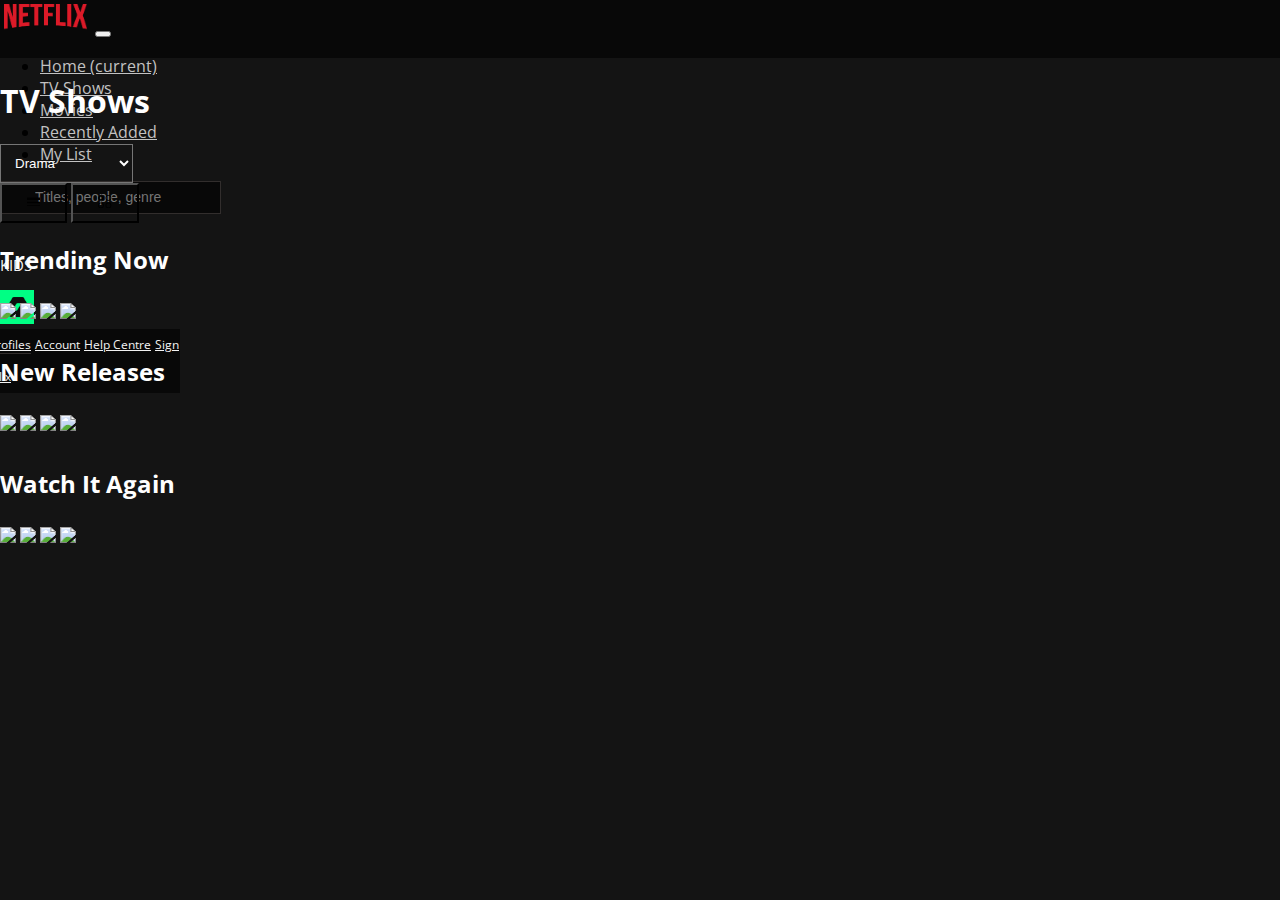
==== index.html @ 930b0fb2 "Create homepage" ====
<!DOCTYPE html>
<html lang="en">

<head>
    <title>Title</title>
    <!-- Required meta tags -->
    <meta charset="utf-8" />
    <meta name="viewport" content="width=device-width, initial-scale=1, shrink-to-fit=no" />

    <!-- Bootstrap CSS -->
    <link rel="stylesheet" href="https://cdn.jsdelivr.net/npm/bootstrap@4.5.3/dist/css/bootstrap.min.css"
        integrity="sha384-TX8t27EcRE3e/ihU7zmQxVncDAy5uIKz4rEkgIXeMed4M0jlfIDPvg6uqKI2xXr2" crossorigin="anonymous" />
    <link href="https://fonts.googleapis.com/css2?family=Open+Sans:wght@300;400;700&display=swap" rel="stylesheet" />
    <link rel="stylesheet" href="https://use.fontawesome.com/releases/v5.15.1/css/all.css"
        integrity="sha384-vp86vTRFVJgpjF9jiIGPEEqYqlDwgyBgEF109VFjmqGmIY/Y4HV4d3Gp2irVfcrp" crossorigin="anonymous" />
    <link rel="stylesheet" href="styles.css" />
    <script src="index.js"></script>
</head>

<body>
    <!--**************** NAVBAR SECTION ****************-->
    <nav class="navbar navbar-expand-lg darkGreyBG">
        <a class="navbar-brand" href="index.html"><img class="logo img-fluid" src="\assets\netflix-logo.png" /></a>
        <button class="navbar-toggler d-lg-none" type="button" data-toggle="collapse" data-target="#collapsibleNavId"
            aria-controls="collapsibleNavId" aria-expanded="false" aria-label="Toggle navigation">
            <span class="navbar-toggler-icon"></span>
        </button>
        <div class="collapse navbar-collapse" id="collapsibleNavId">
            <ul class="navbar-nav mr-auto mt-2 mt-lg-0">
                <li class="nav-item active">
                    <a class="nav-link" href="index.html">Home <span class="sr-only">(current)</span></a>
                </li>
                <li class="nav-item">
                    <a class="nav-link mx-1" href="#">TV Shows</a>
                </li>
                <li class="nav-item">
                    <a class="nav-link mx-1" href="#">Movies</a>
                </li>
                <li class="nav-item">
                    <a class="nav-link mx-1" href="#">Recently Added</a>
                </li>
                <li class="nav-item">
                    <a class="nav-link mx-1" href="#">My List</a>
                </li>
            </ul>
            <div id="search-bar" class="d-none">
                <i class="fas fa-search fa-search-input"></i>
                <input type="text" id="search-input" placeholder="Titles, people, genre" />
            </div>
            <li id="search-pre" class="nav-item search-icon d-flex">
                <a class="nav-link mx-1 px-2" href="#"><i class="fas fa-search"></i>
                </a>
            </li>
            <div class="my-2 my-lg-0 mr-0 dropdown-container">
                <li class="nav-item d-inline-block">
                    <p id="username" class="offWhiteTxt ml-3 my-auto d-inline-block">
                        KIDS
                    </p>
                    <a class="nav-link mx-1 px-2 d-inline-block d-none-i" href="#"><i class="fas fa-bell"></i>
                    </a>
                </li>
                <li class="nav-item dropdown d-inline-block">
                    <a class="nav-link dropdown-toggle px-0" href="#" id="dropdownId" data-toggle="dropdown"
                        aria-haspopup="true" aria-expanded="false"><img class="logo img-fluid ml-1 mr-1"
                            src="\assets\striveschool-logo.png" /></a>
                    <div class="dropdown-menu" aria-labelledby="dropdownId">
                        <a class="dropdown-item pb-1 nav-border-b pl-3" href="Profile.html">Manage Profiles</a>
                        <a class="dropdown-item font-weight-bold pb-1 pl-3" href="account.html">Account</a>
                        <a class="dropdown-item font-weight-bold pb-1 pl-3" href="#">Help Centre</a>
                        <a class="dropdown-item font-weight-bold pb-1 pl-3" href="#">Sign out of Netflix</a>
                    </div>
                </li>
            </div>
        </div>
    </nav>

    <section id="main" class="pt-5">
        <div class="container mt-5">
            <div class="row d-flex justify-content-between align-items-center mb-5">
                <div class="left-side d-flex align-items-center">
                    <h1 class="d-inline-block font-weight-bold mr-4 mb-0">TV Shows</h1>
                    <select name="genres" id="genre-filter">
                        <option value="Drama">Drama</option>
                        <option value="Science Fiction">Science Fiction</option>
                        <option value="Action">Action</option>
                    </select>
                </div>
                <div class="right-side d-flex align-items-center">
                    <div class="btn-group" role="group" aria-label="Basic example">
                        <button type="button" class="btn btn-secondary">
                            <svg width="1em" height="1em" viewBox="0 0 16 16" class="bi bi-border-width"
                                fill="currentColor" xmlns="http://www.w3.org/2000/svg">
                                <path
                                    d="M0 3.5A.5.5 0 0 1 .5 3h15a.5.5 0 0 1 .5.5v2a.5.5 0 0 1-.5.5H.5a.5.5 0 0 1-.5-.5v-2zm0 5A.5.5 0 0 1 .5 8h15a.5.5 0 0 1 .5.5v1a.5.5 0 0 1-.5.5H.5a.5.5 0 0 1-.5-.5v-1zm0 4a.5.5 0 0 1 .5-.5h15a.5.5 0 0 1 0 1H.5a.5.5 0 0 1-.5-.5z">
                                </path>
                            </svg>
                        </button>
                        <button type="button" class="btn btn-secondary">
                            <svg width="1em" height="1em" viewBox="0 0 16 16" class="bi bi-ui-radios-grid"
                                fill="currentColor" xmlns="http://www.w3.org/2000/svg">
                                <path fill-rule="evenodd"
                                    d="M3.5 15a2.5 2.5 0 1 0 0-5 2.5 2.5 0 0 0 0 5zm9-9a2.5 2.5 0 1 0 0-5 2.5 2.5 0 0 0 0 5zm0 9a2.5 2.5 0 1 0 0-5 2.5 2.5 0 0 0 0 5zM16 3.5a3.5 3.5 0 1 1-7 0 3.5 3.5 0 0 1 7 0zm-9 9a3.5 3.5 0 1 1-7 0 3.5 3.5 0 0 1 7 0zm5.5 3.5a3.5 3.5 0 1 0 0-7 3.5 3.5 0 0 0 0 7zm-9-11a1.5 1.5 0 1 0 0-3 1.5 1.5 0 0 0 0 3zm0 2a3.5 3.5 0 1 0 0-7 3.5 3.5 0 0 0 0 7z">
                                </path>
                            </svg>
                        </button>
                    </div>
                </div>
            </div>
            <div class="row pt-5">
                <h2 class="d-block w-100">Trending Now</h2>
                <div class="shows-row">
                    <div class="show-wrapper mr-2">
                        <img src="https://via.placeholder.com/400x250" />
                        <div class="show-content d-flex justify-content-end align-items-start flex-column pl-4 py-2">
                            <p class="mb-2">Show Name</p>
                            <button><i class="fas fa-play pl-1 pr-2 py-2"></i>PLAY</button>
                        </div>
                    </div>
                    <div class="show-wrapper mr-2">
                        <img src="https://via.placeholder.com/400x250" />
                        <div class="show-content d-flex justify-content-end align-items-start flex-column pl-4 py-2">
                            <p class="mb-2">Show Name</p>
                            <button><i class="fas fa-play pl-1 pr-2 py-2"></i>PLAY</button>
                        </div>
                    </div>
                    <div class="show-wrapper mr-2">
                        <img src="https://via.placeholder.com/400x250" />
                        <div class="show-content d-flex justify-content-end align-items-start flex-column pl-4 py-2">
                            <p class="mb-2">Show Name</p>
                            <button><i class="fas fa-play pl-1 pr-2 py-2"></i>PLAY</button>
                        </div>
                    </div>
                    <div class="show-wrapper mr-2">
                        <img src="https://via.placeholder.com/400x250" />
                        <div class="show-content d-flex justify-content-end align-items-start flex-column pl-4 py-2">
                            <p class="mb-2">Show Name</p>
                            <button><i class="fas fa-play pl-1 pr-2 py-2"></i>PLAY</button>
                        </div>
                    </div>
                </div>
            </div>
            <div class="row pt-5">
                <h2 class="d-block w-100">New Releases</h2>
                <div class="shows-row">
                    <div class="show-wrapper mr-2">
                        <img src="https://via.placeholder.com/400x250" />
                        <div class="show-content d-flex justify-content-end align-items-start flex-column pl-4 py-2">
                            <p class="mb-2">Show Name</p>
                            <button><i class="fas fa-play pl-1 pr-2 py-2"></i>PLAY</button>
                        </div>
                    </div>
                    <div class="show-wrapper mr-2">
                        <img src="https://via.placeholder.com/400x250" />
                        <div class="show-content d-flex justify-content-end align-items-start flex-column pl-4 py-2">
                            <p class="mb-2">Show Name</p>
                            <button><i class="fas fa-play pl-1 pr-2 py-2"></i>PLAY</button>
                        </div>
                    </div>
                    <div class="show-wrapper mr-2">
                        <img src="https://via.placeholder.com/400x250" />
                        <div class="show-content d-flex justify-content-end align-items-start flex-column pl-4 py-2">
                            <p class="mb-2">Show Name</p>
                            <button><i class="fas fa-play pl-1 pr-2 py-2"></i>PLAY</button>
                        </div>
                    </div>
                    <div class="show-wrapper mr-2">
                        <img src="https://via.placeholder.com/400x250" />
                        <div class="show-content d-flex justify-content-end align-items-start flex-column pl-4 py-2">
                            <p class="mb-2">Show Name</p>
                            <button><i class="fas fa-play pl-1 pr-2 py-2"></i>PLAY</button>
                        </div>
                    </div>
                </div>
            </div>
            <div class="row pt-5">
                <h2 class="d-block w-100">Watch It Again</h2>
                <div class="shows-row">
                    <div class="show-wrapper mr-2">
                        <img src="https://via.placeholder.com/400x250" />
                        <div class="show-content d-flex justify-content-end align-items-start flex-column pl-4 py-2">
                            <p class="mb-2">Show Name</p>
                            <button><i class="fas fa-play pl-1 pr-2 py-2"></i>PLAY</button>
                        </div>
                    </div>
                    <div class="show-wrapper mr-2">
                        <img src="https://via.placeholder.com/400x250" />
                        <div class="show-content d-flex justify-content-end align-items-start flex-column pl-4 py-2">
                            <p class="mb-2">Show Name</p>
                            <button><i class="fas fa-play pl-1 pr-2 py-2"></i>PLAY</button>
                        </div>
                    </div>
                    <div class="show-wrapper mr-2">
                        <img src="https://via.placeholder.com/400x250" />
                        <div class="show-content d-flex justify-content-end align-items-start flex-column pl-4 py-2">
                            <p class="mb-2">Show Name</p>
                            <button><i class="fas fa-play pl-1 pr-2 py-2"></i>PLAY</button>
                        </div>
                    </div>
                    <div class="show-wrapper mr-2">
                        <img src="https://via.placeholder.com/400x250" />
                        <div class="show-content d-flex justify-content-end align-items-start flex-column pl-4 py-2">
                            <p class="mb-2">Show Name</p>
                            <button><i class="fas fa-play pl-1 pr-2 py-2"></i>PLAY</button>
                        </div>
                    </div>
                </div>
            </div>
        </div>
    </section>




    <!-- Optional JavaScript -->
    <!-- jQuery first, then Popper.js, then Bootstrap JS -->
    <script src="https://code.jquery.com/jquery-3.5.1.slim.min.js"
        integrity="sha384-DfXdz2htPH0lsSSs5nCTpuj/zy4C+OGpamoFVy38MVBnE+IbbVYUew+OrCXaRkfj" crossorigin="anonymous">
    </script>
    <script src="https://cdn.jsdelivr.net/npm/popper.js@1.16.1/dist/umd/popper.min.js"
        integrity="sha384-9/reFTGAW83EW2RDu2S0VKaIzap3H66lZH81PoYlFhbGU+6BZp6G7niu735Sk7lN" crossorigin="anonymous">
    </script>
    <script src="https://cdn.jsdelivr.net/npm/bootstrap@4.5.3/dist/js/bootstrap.min.js"
        integrity="sha384-w1Q4orYjBQndcko6MimVbzY0tgp4pWB4lZ7lr30WKz0vr/aWKhXdBNmNb5D92v7s" crossorigin="anonymous">
    </script>
</body>

</html>
---- styles.css ----
/* COLOURS

OFF BLACK - #080808
OFF WHITE - #f3f3f3
GREY - #dfdfdf
LIGHT GREY - #9f9e9c
DARK GREY - #322e2d
BLUE - #3d70bf
RED - #e01214
BODY - #141414
FOOTER GREY - #818181

*/

body{
    padding: 0;
    margin: 0;
    background-color: #141414;
    font-family: "Open Sans", sans-serif;
}

a {
    color: #c2c2c2;
}

a:hover {
    color: #f3f3f3;
}

/* Navbar Styling */

.navbar {
    height: 58px;
}

.darkGreyBG {
    background-color: #080808;
}

.offWhiteTxt {
    color: #f3f3f3;
}

.logo {
    height: 34px;
}

.dropdown-menu {
    background-color: #080808;
    border-radius: 0px;
    margin-left: -60px;
}

.dropdown-item {
    color: #f3f3f3;
    font-size: 12px;
    line-height: 32px;
}

.dropdown-item:hover {
    background-color: #080808;
    color: #c2c2c2;
    text-decoration: underline;
}

.nav-border-b {
    border-bottom: 1px solid #322e2d;
}

.search-icon {
    font-size: 20px;
}

#search-input {
    padding: 8px 8px 8px 34px;
    background-color: #080808;
    border: 1px solid #322e2d;
    outline: none;
    color: #f3f3f3;
}

#search-input:focus {
    border: 1px solid #f3f3f3;
}

.fa-search-input {
    color: #f3f3f3;
    position: absolute;
    margin: 14px 0px 0px 10px;
}

#search-input::placeholder {
    font-size: 14px;
}

.dropdown-container {
    width: 180px;
}

#username {
    font-size: 15px;
    margin-top: 13px;
}

/*************************************************/

/* Homepage Styling */

h1, h2, h3{
    color: #fff;
}

.shows-row{
    overflow: scroll hidden;
    white-space: nowrap;
    padding: 6px 0px;
}

.show-wrapper{
    display: inline-block;
    position: relative;
    overflow: hidden;
}

.show-content{
    position: absolute;
    top: 50%;
    left: 0;
    right: 0;
    bottom: 0;
    background-color: rgba(0,0,0,0.8);
    opacity: 0;
    transform: translateY(100px);
    transition: transform 0.5s ease, opacity 0.25s ease;
}

.show-wrapper:hover .show-content{
    opacity: 1;
    transform: translateY(0);
}

.show-content p{
    color: #fff;
}

.show-content button{
    border:none;
    border-radius: 4px;
    background-color: #e01214;
    color: #fff;
    padding: 4px 10px;;
    letter-spacing: 1px;
    font-size: 0.8rem;
    transition: background-color 0.25s ease;
}

.show-content button:hover{
    background-color: #a80e10;
}

.show-content .fa-play{
    font-size: 0.7rem;
}

#main select{
    background: transparent;
    padding: 10px;
    color: #fff;
}

#main select:active{
    outline: none;
}

#main select:focus{
    outline: none;
}

#main select > option{
    background: #141414;
}

#main option:hover{
    background-color: transparent !important;
}

#main .btn-group button{
    background-color: transparent;
    border-radius: 0px;
    padding: 10px 25px;
}

#main .btn-group button:hover{
    border-color: rgba(255, 255, 255, 0.671);
    background-color: rgba(255,255,255,0.1);
}

/*************************************************/

/* Scrollbar Styling */

/* width */
::-webkit-scrollbar {
  width: 10px;
  height: 8px;
}

/* Track */
::-webkit-scrollbar-track {
  background: #141414;
}

/* Handle */
::-webkit-scrollbar-thumb {
  background: rgb(83, 83, 83);
  border-radius: 20px;
}

/* Handle on hover */
::-webkit-scrollbar-thumb:hover {
  background: rgb(163, 163, 163);
}

/*************************************************/


/* Dashboard Styles */

.dashboard-panel{
    background-color: #ffffff0e;
    border-radius: 8px;
    padding: 30px;
}

#dashboard select{
    padding: 6px;
    border-radius: 4px;
}

#dashboard label{
    color: #fff;
}

#dashboard small{
    color: #ff575a;
}

#dashboard table{
    background-color: transparent;
    margin: 0;
}

#dashboard button{
    border: none;
    color: #fff;
    padding: 5px 10px;
    border-radius: 4px;
    font-size: 0.9rem;
    transition: background-color 0.25s ease;
}

#dashboard .btn-edit{
    background-color: #bb9c35;
}

#dashboard .btn-edit:hover{
    background-color: #997c1e;
}


#dashboard .btn-delete{
    background-color: #c23f41;
}

#dashboard .btn-delete:hover{
    background-color: #a72b2d;
}

#dashboard .table td, .table th{
    vertical-align: middle;
}


/*************************************************/
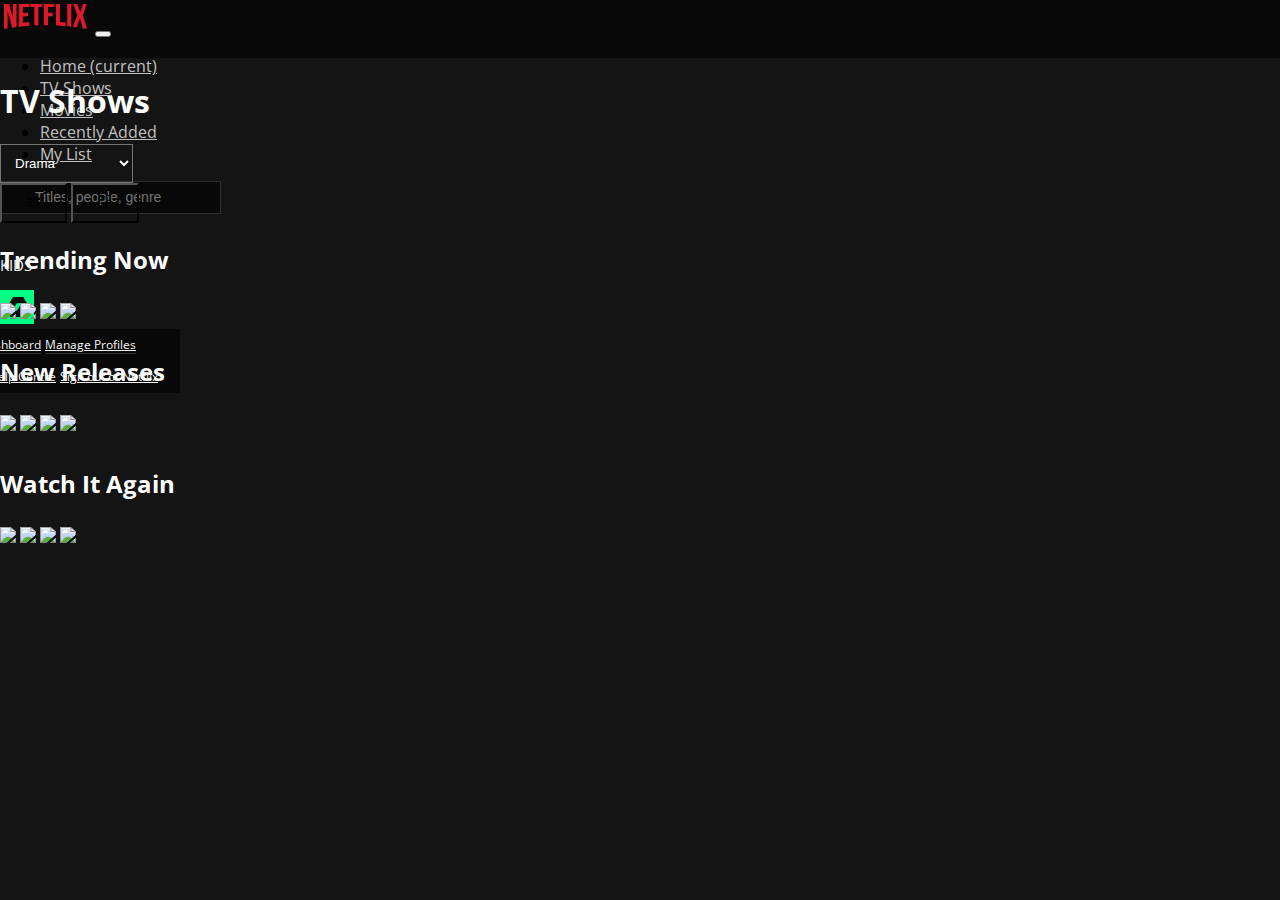
==== commit ea5d4a79: "Added functionality" ====
--- a/index.html
+++ b/index.html
@@ -64,6 +64,7 @@
                         aria-haspopup="true" aria-expanded="false"><img class="logo img-fluid ml-1 mr-1"
                             src="\assets\striveschool-logo.png" /></a>
                     <div class="dropdown-menu" aria-labelledby="dropdownId">
+                        <a class="dropdown-item pb-1 nav-border-b pl-3" href="Dashboard.html">Admin Dashboard</a>
                         <a class="dropdown-item pb-1 nav-border-b pl-3" href="Profile.html">Manage Profiles</a>
                         <a class="dropdown-item font-weight-bold pb-1 pl-3" href="account.html">Account</a>
                         <a class="dropdown-item font-weight-bold pb-1 pl-3" href="#">Help Centre</a>
@@ -111,28 +112,28 @@
                 <div class="shows-row">
                     <div class="show-wrapper mr-2">
                         <img src="https://via.placeholder.com/400x250" />
-                        <div class="show-content d-flex justify-content-end align-items-start flex-column pl-4 py-2">
-                            <p class="mb-2">Show Name</p>
-                            <button><i class="fas fa-play pl-1 pr-2 py-2"></i>PLAY</button>
-                        </div>
-                    </div>
-                    <div class="show-wrapper mr-2">
-                        <img src="https://via.placeholder.com/400x250" />
-                        <div class="show-content d-flex justify-content-end align-items-start flex-column pl-4 py-2">
-                            <p class="mb-2">Show Name</p>
-                            <button><i class="fas fa-play pl-1 pr-2 py-2"></i>PLAY</button>
-                        </div>
-                    </div>
-                    <div class="show-wrapper mr-2">
-                        <img src="https://via.placeholder.com/400x250" />
-                        <div class="show-content d-flex justify-content-end align-items-start flex-column pl-4 py-2">
-                            <p class="mb-2">Show Name</p>
-                            <button><i class="fas fa-play pl-1 pr-2 py-2"></i>PLAY</button>
-                        </div>
-                    </div>
-                    <div class="show-wrapper mr-2">
-                        <img src="https://via.placeholder.com/400x250" />
-                        <div class="show-content d-flex justify-content-end align-items-start flex-column pl-4 py-2">
+                        <div class="show-content d-flex justify-content-center align-items-start flex-column pl-4 py-2">
+                            <p class="mb-2">Show Name</p>
+                            <button><i class="fas fa-play pl-1 pr-2 py-2"></i>PLAY</button>
+                        </div>
+                    </div>
+                    <div class="show-wrapper mr-2">
+                        <img src="https://via.placeholder.com/400x250" />
+                        <div class="show-content d-flex justify-content-center align-items-start flex-column pl-4 py-2">
+                            <p class="mb-2">Show Name</p>
+                            <button><i class="fas fa-play pl-1 pr-2 py-2"></i>PLAY</button>
+                        </div>
+                    </div>
+                    <div class="show-wrapper mr-2">
+                        <img src="https://via.placeholder.com/400x250" />
+                        <div class="show-content d-flex justify-content-center align-items-start flex-column pl-4 py-2">
+                            <p class="mb-2">Show Name</p>
+                            <button><i class="fas fa-play pl-1 pr-2 py-2"></i>PLAY</button>
+                        </div>
+                    </div>
+                    <div class="show-wrapper mr-2">
+                        <img src="https://via.placeholder.com/400x250" />
+                        <div class="show-content d-flex justify-content-center align-items-start flex-column pl-4 py-2">
                             <p class="mb-2">Show Name</p>
                             <button><i class="fas fa-play pl-1 pr-2 py-2"></i>PLAY</button>
                         </div>
@@ -144,28 +145,28 @@
                 <div class="shows-row">
                     <div class="show-wrapper mr-2">
                         <img src="https://via.placeholder.com/400x250" />
-                        <div class="show-content d-flex justify-content-end align-items-start flex-column pl-4 py-2">
-                            <p class="mb-2">Show Name</p>
-                            <button><i class="fas fa-play pl-1 pr-2 py-2"></i>PLAY</button>
-                        </div>
-                    </div>
-                    <div class="show-wrapper mr-2">
-                        <img src="https://via.placeholder.com/400x250" />
-                        <div class="show-content d-flex justify-content-end align-items-start flex-column pl-4 py-2">
-                            <p class="mb-2">Show Name</p>
-                            <button><i class="fas fa-play pl-1 pr-2 py-2"></i>PLAY</button>
-                        </div>
-                    </div>
-                    <div class="show-wrapper mr-2">
-                        <img src="https://via.placeholder.com/400x250" />
-                        <div class="show-content d-flex justify-content-end align-items-start flex-column pl-4 py-2">
-                            <p class="mb-2">Show Name</p>
-                            <button><i class="fas fa-play pl-1 pr-2 py-2"></i>PLAY</button>
-                        </div>
-                    </div>
-                    <div class="show-wrapper mr-2">
-                        <img src="https://via.placeholder.com/400x250" />
-                        <div class="show-content d-flex justify-content-end align-items-start flex-column pl-4 py-2">
+                        <div class="show-content d-flex justify-content-center align-items-start flex-column pl-4 py-2">
+                            <p class="mb-2">Show Name</p>
+                            <button><i class="fas fa-play pl-1 pr-2 py-2"></i>PLAY</button>
+                        </div>
+                    </div>
+                    <div class="show-wrapper mr-2">
+                        <img src="https://via.placeholder.com/400x250" />
+                        <div class="show-content d-flex justify-content-center align-items-start flex-column pl-4 py-2">
+                            <p class="mb-2">Show Name</p>
+                            <button><i class="fas fa-play pl-1 pr-2 py-2"></i>PLAY</button>
+                        </div>
+                    </div>
+                    <div class="show-wrapper mr-2">
+                        <img src="https://via.placeholder.com/400x250" />
+                        <div class="show-content d-flex justify-content-center align-items-start flex-column pl-4 py-2">
+                            <p class="mb-2">Show Name</p>
+                            <button><i class="fas fa-play pl-1 pr-2 py-2"></i>PLAY</button>
+                        </div>
+                    </div>
+                    <div class="show-wrapper mr-2">
+                        <img src="https://via.placeholder.com/400x250" />
+                        <div class="show-content d-flex justify-content-center align-items-start flex-column pl-4 py-2">
                             <p class="mb-2">Show Name</p>
                             <button><i class="fas fa-play pl-1 pr-2 py-2"></i>PLAY</button>
                         </div>
@@ -177,28 +178,28 @@
                 <div class="shows-row">
                     <div class="show-wrapper mr-2">
                         <img src="https://via.placeholder.com/400x250" />
-                        <div class="show-content d-flex justify-content-end align-items-start flex-column pl-4 py-2">
-                            <p class="mb-2">Show Name</p>
-                            <button><i class="fas fa-play pl-1 pr-2 py-2"></i>PLAY</button>
-                        </div>
-                    </div>
-                    <div class="show-wrapper mr-2">
-                        <img src="https://via.placeholder.com/400x250" />
-                        <div class="show-content d-flex justify-content-end align-items-start flex-column pl-4 py-2">
-                            <p class="mb-2">Show Name</p>
-                            <button><i class="fas fa-play pl-1 pr-2 py-2"></i>PLAY</button>
-                        </div>
-                    </div>
-                    <div class="show-wrapper mr-2">
-                        <img src="https://via.placeholder.com/400x250" />
-                        <div class="show-content d-flex justify-content-end align-items-start flex-column pl-4 py-2">
-                            <p class="mb-2">Show Name</p>
-                            <button><i class="fas fa-play pl-1 pr-2 py-2"></i>PLAY</button>
-                        </div>
-                    </div>
-                    <div class="show-wrapper mr-2">
-                        <img src="https://via.placeholder.com/400x250" />
-                        <div class="show-content d-flex justify-content-end align-items-start flex-column pl-4 py-2">
+                        <div class="show-content d-flex justify-content-center align-items-start flex-column pl-4 py-2">
+                            <p class="mb-2">Show Name</p>
+                            <button><i class="fas fa-play pl-1 pr-2 py-2"></i>PLAY</button>
+                        </div>
+                    </div>
+                    <div class="show-wrapper mr-2">
+                        <img src="https://via.placeholder.com/400x250" />
+                        <div class="show-content d-flex justify-content-center align-items-start flex-column pl-4 py-2">
+                            <p class="mb-2">Show Name</p>
+                            <button><i class="fas fa-play pl-1 pr-2 py-2"></i>PLAY</button>
+                        </div>
+                    </div>
+                    <div class="show-wrapper mr-2">
+                        <img src="https://via.placeholder.com/400x250" />
+                        <div class="show-content d-flex justify-content-center align-items-start flex-column pl-4 py-2">
+                            <p class="mb-2">Show Name</p>
+                            <button><i class="fas fa-play pl-1 pr-2 py-2"></i>PLAY</button>
+                        </div>
+                    </div>
+                    <div class="show-wrapper mr-2">
+                        <img src="https://via.placeholder.com/400x250" />
+                        <div class="show-content d-flex justify-content-center align-items-start flex-column pl-4 py-2">
                             <p class="mb-2">Show Name</p>
                             <button><i class="fas fa-play pl-1 pr-2 py-2"></i>PLAY</button>
                         </div>
--- a/styles.css
+++ b/styles.css
@@ -12,187 +12,189 @@
 
 */
 
-body{
-    padding: 0;
-    margin: 0;
-    background-color: #141414;
-    font-family: "Open Sans", sans-serif;
+body {
+  padding: 0;
+  margin: 0;
+  background-color: #141414;
+  font-family: "Open Sans", sans-serif;
 }
 
 a {
-    color: #c2c2c2;
+  color: #c2c2c2;
 }
 
 a:hover {
-    color: #f3f3f3;
+  color: #f3f3f3;
 }
 
 /* Navbar Styling */
 
 .navbar {
-    height: 58px;
+  height: 58px;
 }
 
 .darkGreyBG {
-    background-color: #080808;
+  background-color: #080808;
 }
 
 .offWhiteTxt {
-    color: #f3f3f3;
+  color: #f3f3f3;
 }
 
 .logo {
-    height: 34px;
+  height: 34px;
 }
 
 .dropdown-menu {
-    background-color: #080808;
-    border-radius: 0px;
-    margin-left: -60px;
+  background-color: #080808;
+  border-radius: 0px;
+  margin-left: -60px;
 }
 
 .dropdown-item {
-    color: #f3f3f3;
-    font-size: 12px;
-    line-height: 32px;
+  color: #f3f3f3;
+  font-size: 12px;
+  line-height: 32px;
 }
 
 .dropdown-item:hover {
-    background-color: #080808;
-    color: #c2c2c2;
-    text-decoration: underline;
+  background-color: #080808;
+  color: #c2c2c2;
+  text-decoration: underline;
 }
 
 .nav-border-b {
-    border-bottom: 1px solid #322e2d;
+  border-bottom: 1px solid #322e2d;
 }
 
 .search-icon {
-    font-size: 20px;
+  font-size: 20px;
 }
 
 #search-input {
-    padding: 8px 8px 8px 34px;
-    background-color: #080808;
-    border: 1px solid #322e2d;
-    outline: none;
-    color: #f3f3f3;
+  padding: 8px 8px 8px 34px;
+  background-color: #080808;
+  border: 1px solid #322e2d;
+  outline: none;
+  color: #f3f3f3;
 }
 
 #search-input:focus {
-    border: 1px solid #f3f3f3;
+  border: 1px solid #f3f3f3;
 }
 
 .fa-search-input {
-    color: #f3f3f3;
-    position: absolute;
-    margin: 14px 0px 0px 10px;
+  color: #f3f3f3;
+  position: absolute;
+  margin: 14px 0px 0px 10px;
 }
 
 #search-input::placeholder {
-    font-size: 14px;
+  font-size: 14px;
 }
 
 .dropdown-container {
-    width: 180px;
+  width: 180px;
 }
 
 #username {
-    font-size: 15px;
-    margin-top: 13px;
+  font-size: 15px;
+  margin-top: 13px;
 }
 
 /*************************************************/
 
 /* Homepage Styling */
 
-h1, h2, h3{
-    color: #fff;
-}
-
-.shows-row{
-    overflow: scroll hidden;
-    white-space: nowrap;
-    padding: 6px 0px;
-}
-
-.show-wrapper{
-    display: inline-block;
-    position: relative;
-    overflow: hidden;
-}
-
-.show-content{
-    position: absolute;
-    top: 50%;
-    left: 0;
-    right: 0;
-    bottom: 0;
-    background-color: rgba(0,0,0,0.8);
-    opacity: 0;
-    transform: translateY(100px);
-    transition: transform 0.5s ease, opacity 0.25s ease;
-}
-
-.show-wrapper:hover .show-content{
-    opacity: 1;
-    transform: translateY(0);
-}
-
-.show-content p{
-    color: #fff;
-}
-
-.show-content button{
-    border:none;
-    border-radius: 4px;
-    background-color: #e01214;
-    color: #fff;
-    padding: 4px 10px;;
-    letter-spacing: 1px;
-    font-size: 0.8rem;
-    transition: background-color 0.25s ease;
-}
-
-.show-content button:hover{
-    background-color: #a80e10;
-}
-
-.show-content .fa-play{
-    font-size: 0.7rem;
-}
-
-#main select{
-    background: transparent;
-    padding: 10px;
-    color: #fff;
-}
-
-#main select:active{
-    outline: none;
-}
-
-#main select:focus{
-    outline: none;
-}
-
-#main select > option{
-    background: #141414;
-}
-
-#main option:hover{
-    background-color: transparent !important;
-}
-
-#main .btn-group button{
-    background-color: transparent;
-    border-radius: 0px;
-    padding: 10px 25px;
-}
-
-#main .btn-group button:hover{
-    border-color: rgba(255, 255, 255, 0.671);
-    background-color: rgba(255,255,255,0.1);
+h1,
+h2,
+h3 {
+  color: #fff;
+}
+
+.shows-row {
+  overflow: scroll hidden;
+  white-space: nowrap;
+  padding: 6px 0px;
+}
+
+.show-wrapper {
+  display: inline-block;
+  position: relative;
+  overflow: hidden;
+}
+
+.show-content {
+  position: absolute;
+  top: 60%;
+  left: 0;
+  right: 0;
+  bottom: 0;
+  background-color: rgba(0, 0, 0, 0.8);
+  opacity: 0;
+  transform: translateY(100px);
+  transition: transform 0.5s ease, opacity 0.25s ease;
+}
+
+.show-wrapper:hover .show-content {
+  opacity: 1;
+  transform: translateY(0);
+}
+
+.show-content p {
+  color: #fff;
+}
+
+.show-content button {
+  border: none;
+  border-radius: 4px;
+  background-color: #e01214;
+  color: #fff;
+  padding: 4px 10px;
+  letter-spacing: 1px;
+  font-size: 0.8rem;
+  transition: background-color 0.25s ease;
+}
+
+.show-content button:hover {
+  background-color: #a80e10;
+}
+
+.show-content .fa-play {
+  font-size: 0.7rem;
+}
+
+#main select {
+  background: transparent;
+  padding: 10px;
+  color: #fff;
+}
+
+#main select:active {
+  outline: none;
+}
+
+#main select:focus {
+  outline: none;
+}
+
+#main select > option {
+  background: #141414;
+}
+
+#main option:hover {
+  background-color: transparent !important;
+}
+
+#main .btn-group button {
+  background-color: transparent;
+  border-radius: 0px;
+  padding: 10px 25px;
+}
+
+#main .btn-group button:hover {
+  border-color: rgba(255, 255, 255, 0.671);
+  background-color: rgba(255, 255, 255, 0.1);
 }
 
 /*************************************************/
@@ -223,62 +225,60 @@
 
 /*************************************************/
 
-
 /* Dashboard Styles */
 
-.dashboard-panel{
-    background-color: #ffffff0e;
-    border-radius: 8px;
-    padding: 30px;
-}
-
-#dashboard select{
-    padding: 6px;
-    border-radius: 4px;
-}
-
-#dashboard label{
-    color: #fff;
-}
-
-#dashboard small{
-    color: #ff575a;
-}
-
-#dashboard table{
-    background-color: transparent;
-    margin: 0;
-}
-
-#dashboard button{
-    border: none;
-    color: #fff;
-    padding: 5px 10px;
-    border-radius: 4px;
-    font-size: 0.9rem;
-    transition: background-color 0.25s ease;
-}
-
-#dashboard .btn-edit{
-    background-color: #bb9c35;
-}
-
-#dashboard .btn-edit:hover{
-    background-color: #997c1e;
-}
-
-
-#dashboard .btn-delete{
-    background-color: #c23f41;
-}
-
-#dashboard .btn-delete:hover{
-    background-color: #a72b2d;
-}
-
-#dashboard .table td, .table th{
-    vertical-align: middle;
-}
-
-
-/*************************************************/
+.dashboard-panel {
+  background-color: #ffffff0e;
+  border-radius: 8px;
+  padding: 30px;
+}
+
+#dashboard select {
+  padding: 6px;
+  border-radius: 4px;
+}
+
+#dashboard label {
+  color: #fff;
+}
+
+#dashboard small {
+  color: #8a8a8a;
+}
+
+#dashboard table {
+  background-color: transparent;
+  margin: 0;
+}
+
+#dashboard button {
+  border: none;
+  color: #fff;
+  padding: 5px 10px;
+  border-radius: 4px;
+  font-size: 0.9rem;
+  transition: background-color 0.25s ease;
+}
+
+#dashboard .btn-edit {
+  background-color: #bb9c35;
+}
+
+#dashboard .btn-edit:hover {
+  background-color: #997c1e;
+}
+
+#dashboard .btn-delete {
+  background-color: #c23f41;
+}
+
+#dashboard .btn-delete:hover {
+  background-color: #a72b2d;
+}
+
+#dashboard .table td,
+.table th {
+  vertical-align: middle;
+}
+
+/*************************************************/
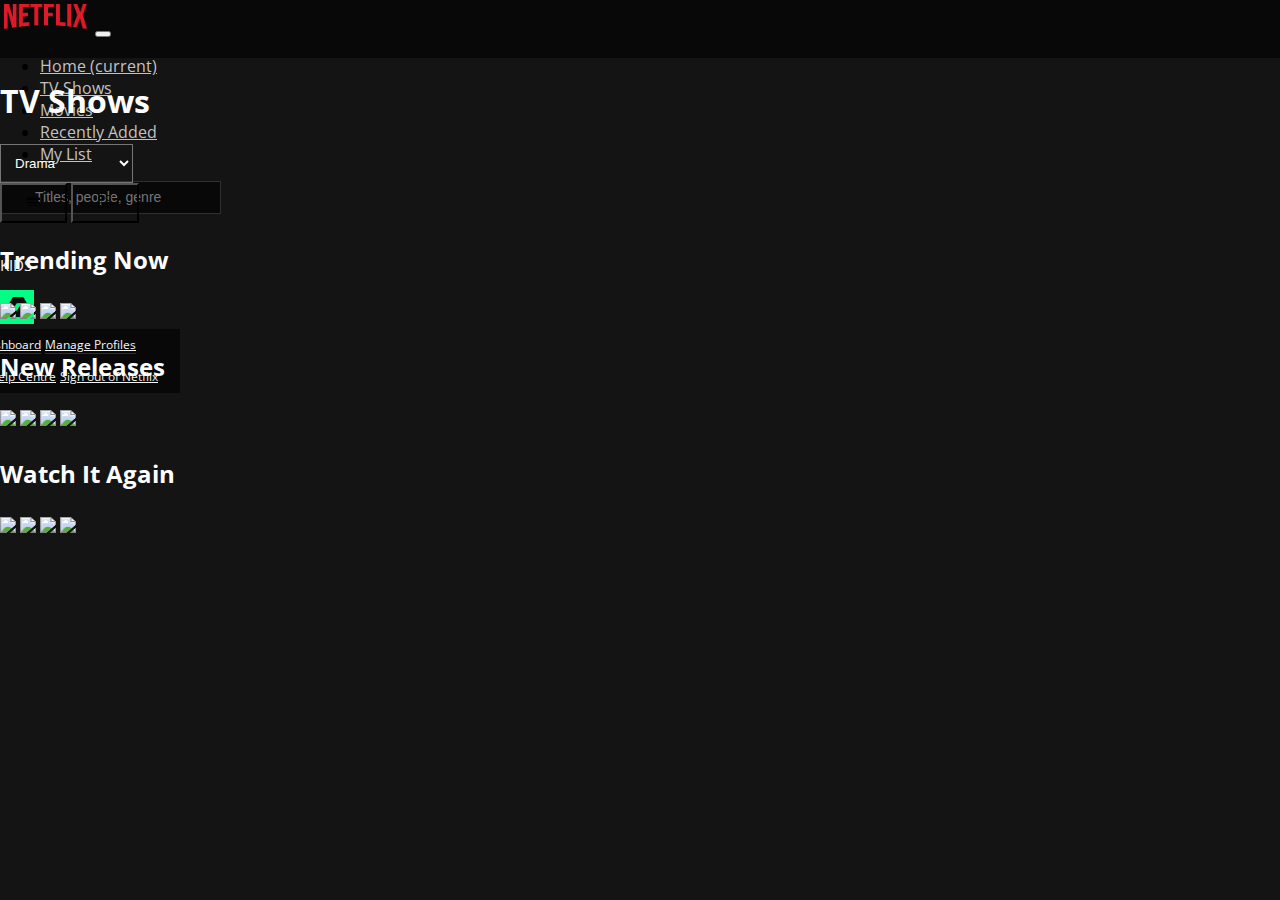
==== commit 3266c5cc: "Updated style" ====
--- a/index.html
+++ b/index.html
@@ -6,7 +6,6 @@
     <!-- Required meta tags -->
     <meta charset="utf-8" />
     <meta name="viewport" content="width=device-width, initial-scale=1, shrink-to-fit=no" />
-
     <!-- Bootstrap CSS -->
     <link rel="stylesheet" href="https://cdn.jsdelivr.net/npm/bootstrap@4.5.3/dist/css/bootstrap.min.css"
         integrity="sha384-TX8t27EcRE3e/ihU7zmQxVncDAy5uIKz4rEkgIXeMed4M0jlfIDPvg6uqKI2xXr2" crossorigin="anonymous" />
@@ -53,9 +52,7 @@
             </li>
             <div class="my-2 my-lg-0 mr-0 dropdown-container">
                 <li class="nav-item d-inline-block">
-                    <p id="username" class="offWhiteTxt ml-3 my-auto d-inline-block">
-                        KIDS
-                    </p>
+                    <p id="username" class="offWhiteTxt ml-3 my-auto d-inline-block"> KIDS </p>
                     <a class="nav-link mx-1 px-2 d-inline-block d-none-i" href="#"><i class="fas fa-bell"></i>
                     </a>
                 </li>
@@ -74,7 +71,6 @@
             </div>
         </div>
     </nav>
-
     <section id="main" class="pt-5">
         <div class="container mt-5">
             <div class="row d-flex justify-content-between align-items-center mb-5">
@@ -113,28 +109,36 @@
                     <div class="show-wrapper mr-2">
                         <img src="https://via.placeholder.com/400x250" />
                         <div class="show-content d-flex justify-content-center align-items-start flex-column pl-4 py-2">
-                            <p class="mb-2">Show Name</p>
-                            <button><i class="fas fa-play pl-1 pr-2 py-2"></i>PLAY</button>
-                        </div>
-                    </div>
-                    <div class="show-wrapper mr-2">
-                        <img src="https://via.placeholder.com/400x250" />
-                        <div class="show-content d-flex justify-content-center align-items-start flex-column pl-4 py-2">
-                            <p class="mb-2">Show Name</p>
-                            <button><i class="fas fa-play pl-1 pr-2 py-2"></i>PLAY</button>
-                        </div>
-                    </div>
-                    <div class="show-wrapper mr-2">
-                        <img src="https://via.placeholder.com/400x250" />
-                        <div class="show-content d-flex justify-content-center align-items-start flex-column pl-4 py-2">
-                            <p class="mb-2">Show Name</p>
-                            <button><i class="fas fa-play pl-1 pr-2 py-2"></i>PLAY</button>
-                        </div>
-                    </div>
-                    <div class="show-wrapper mr-2">
-                        <img src="https://via.placeholder.com/400x250" />
-                        <div class="show-content d-flex justify-content-center align-items-start flex-column pl-4 py-2">
-                            <p class="mb-2">Show Name</p>
+                            <h5 class="mb-2">Show Name</h5>
+                            <p class="mb-2">Lorem ipsum dolor sit tus rem ipsam ipsum laborum eveniet adipisci pariatur,
+                                suscipit provident a illo facere. Velit?</p>
+                            <button><i class="fas fa-play pl-1 pr-2 py-2"></i>PLAY</button>
+                        </div>
+                    </div>
+                    <div class="show-wrapper mr-2">
+                        <img src="https://via.placeholder.com/400x250" />
+                        <div class="show-content d-flex justify-content-center align-items-start flex-column pl-4 py-2">
+                            <h5 class="mb-2">Show Name</h5>
+                            <p class="mb-2">Lorem ipsum dolor sit tus rem ipsam ipsum laborum eveniet adipisci pariatur,
+                                suscipit provident a illo facere. Velit?</p>
+                            <button><i class="fas fa-play pl-1 pr-2 py-2"></i>PLAY</button>
+                        </div>
+                    </div>
+                    <div class="show-wrapper mr-2">
+                        <img src="https://via.placeholder.com/400x250" />
+                        <div class="show-content d-flex justify-content-center align-items-start flex-column pl-4 py-2">
+                            <h5 class="mb-2">Show Name</h5>
+                            <p class="mb-2">Lorem ipsum dolor sit tus rem ipsam ipsum laborum eveniet adipisci pariatur,
+                                suscipit provident a illo facere. Velit?</p>
+                            <button><i class="fas fa-play pl-1 pr-2 py-2"></i>PLAY</button>
+                        </div>
+                    </div>
+                    <div class="show-wrapper mr-2">
+                        <img src="https://via.placeholder.com/400x250" />
+                        <div class="show-content d-flex justify-content-center align-items-start flex-column pl-4 py-2">
+                            <h5 class="mb-2">Show Name</h5>
+                            <p class="mb-2">Lorem ipsum dolor sit tus rem ipsam ipsum laborum eveniet adipisci pariatur,
+                                suscipit provident a illo facere. Velit?</p>
                             <button><i class="fas fa-play pl-1 pr-2 py-2"></i>PLAY</button>
                         </div>
                     </div>
@@ -146,28 +150,36 @@
                     <div class="show-wrapper mr-2">
                         <img src="https://via.placeholder.com/400x250" />
                         <div class="show-content d-flex justify-content-center align-items-start flex-column pl-4 py-2">
-                            <p class="mb-2">Show Name</p>
-                            <button><i class="fas fa-play pl-1 pr-2 py-2"></i>PLAY</button>
-                        </div>
-                    </div>
-                    <div class="show-wrapper mr-2">
-                        <img src="https://via.placeholder.com/400x250" />
-                        <div class="show-content d-flex justify-content-center align-items-start flex-column pl-4 py-2">
-                            <p class="mb-2">Show Name</p>
-                            <button><i class="fas fa-play pl-1 pr-2 py-2"></i>PLAY</button>
-                        </div>
-                    </div>
-                    <div class="show-wrapper mr-2">
-                        <img src="https://via.placeholder.com/400x250" />
-                        <div class="show-content d-flex justify-content-center align-items-start flex-column pl-4 py-2">
-                            <p class="mb-2">Show Name</p>
-                            <button><i class="fas fa-play pl-1 pr-2 py-2"></i>PLAY</button>
-                        </div>
-                    </div>
-                    <div class="show-wrapper mr-2">
-                        <img src="https://via.placeholder.com/400x250" />
-                        <div class="show-content d-flex justify-content-center align-items-start flex-column pl-4 py-2">
-                            <p class="mb-2">Show Name</p>
+                            <h5 class="mb-2">Show Name</h5>
+                            <p class="mb-2">Lorem ipsum dolor sit tus rem ipsam ipsum laborum eveniet adipisci pariatur,
+                                suscipit provident a illo facere. Velit?</p>
+                            <button><i class="fas fa-play pl-1 pr-2 py-2"></i>PLAY</button>
+                        </div>
+                    </div>
+                    <div class="show-wrapper mr-2">
+                        <img src="https://via.placeholder.com/400x250" />
+                        <div class="show-content d-flex justify-content-center align-items-start flex-column pl-4 py-2">
+                            <h5 class="mb-2">Show Name</h5>
+                            <p class="mb-2">Lorem ipsum dolor sit tus rem ipsam ipsum laborum eveniet adipisci pariatur,
+                                suscipit provident a illo facere. Velit?</p>
+                            <button><i class="fas fa-play pl-1 pr-2 py-2"></i>PLAY</button>
+                        </div>
+                    </div>
+                    <div class="show-wrapper mr-2">
+                        <img src="https://via.placeholder.com/400x250" />
+                        <div class="show-content d-flex justify-content-center align-items-start flex-column pl-4 py-2">
+                            <h5 class="mb-2">Show Name</h5>
+                            <p class="mb-2">Lorem ipsum dolor sit tus rem ipsam ipsum laborum eveniet adipisci pariatur,
+                                suscipit provident a illo facere. Velit?</p>
+                            <button><i class="fas fa-play pl-1 pr-2 py-2"></i>PLAY</button>
+                        </div>
+                    </div>
+                    <div class="show-wrapper mr-2">
+                        <img src="https://via.placeholder.com/400x250" />
+                        <div class="show-content d-flex justify-content-center align-items-start flex-column pl-4 py-2">
+                            <h5 class="mb-2">Show Name</h5>
+                            <p class="mb-2">Lorem ipsum dolor sit tus rem ipsam ipsum laborum eveniet adipisci pariatur,
+                                suscipit provident a illo facere. Velit?</p>
                             <button><i class="fas fa-play pl-1 pr-2 py-2"></i>PLAY</button>
                         </div>
                     </div>
@@ -179,28 +191,36 @@
                     <div class="show-wrapper mr-2">
                         <img src="https://via.placeholder.com/400x250" />
                         <div class="show-content d-flex justify-content-center align-items-start flex-column pl-4 py-2">
-                            <p class="mb-2">Show Name</p>
-                            <button><i class="fas fa-play pl-1 pr-2 py-2"></i>PLAY</button>
-                        </div>
-                    </div>
-                    <div class="show-wrapper mr-2">
-                        <img src="https://via.placeholder.com/400x250" />
-                        <div class="show-content d-flex justify-content-center align-items-start flex-column pl-4 py-2">
-                            <p class="mb-2">Show Name</p>
-                            <button><i class="fas fa-play pl-1 pr-2 py-2"></i>PLAY</button>
-                        </div>
-                    </div>
-                    <div class="show-wrapper mr-2">
-                        <img src="https://via.placeholder.com/400x250" />
-                        <div class="show-content d-flex justify-content-center align-items-start flex-column pl-4 py-2">
-                            <p class="mb-2">Show Name</p>
-                            <button><i class="fas fa-play pl-1 pr-2 py-2"></i>PLAY</button>
-                        </div>
-                    </div>
-                    <div class="show-wrapper mr-2">
-                        <img src="https://via.placeholder.com/400x250" />
-                        <div class="show-content d-flex justify-content-center align-items-start flex-column pl-4 py-2">
-                            <p class="mb-2">Show Name</p>
+                            <h5 class="mb-2">Show Name</h5>
+                            <p class="mb-2">Lorem ipsum dolor sit tus rem ipsam ipsum laborum eveniet adipisci pariatur,
+                                suscipit provident a illo facere. Velit?</p>
+                            <button><i class="fas fa-play pl-1 pr-2 py-2"></i>PLAY</button>
+                        </div>
+                    </div>
+                    <div class="show-wrapper mr-2">
+                        <img src="https://via.placeholder.com/400x250" />
+                        <div class="show-content d-flex justify-content-center align-items-start flex-column pl-4 py-2">
+                            <h5 class="mb-2">Show Name</h5>
+                            <p class="mb-2">Lorem ipsum dolor sit tus rem ipsam ipsum laborum eveniet adipisci pariatur,
+                                suscipit provident a illo facere. Velit?</p>
+                            <button><i class="fas fa-play pl-1 pr-2 py-2"></i>PLAY</button>
+                        </div>
+                    </div>
+                    <div class="show-wrapper mr-2">
+                        <img src="https://via.placeholder.com/400x250" />
+                        <div class="show-content d-flex justify-content-center align-items-start flex-column pl-4 py-2">
+                            <h5 class="mb-2">Show Name</h5>
+                            <p class="mb-2">Lorem ipsum dolor sit tus rem ipsam ipsum laborum eveniet adipisci pariatur,
+                                suscipit provident a illo facere. Velit?</p>
+                            <button><i class="fas fa-play pl-1 pr-2 py-2"></i>PLAY</button>
+                        </div>
+                    </div>
+                    <div class="show-wrapper mr-2">
+                        <img src="https://via.placeholder.com/400x250" />
+                        <div class="show-content d-flex justify-content-center align-items-start flex-column pl-4 py-2">
+                            <h5 class="mb-2">Show Name</h5>
+                            <p class="mb-2">Lorem ipsum dolor sit tus rem ipsam ipsum laborum eveniet adipisci pariatur,
+                                suscipit provident a illo facere. Velit?</p>
                             <button><i class="fas fa-play pl-1 pr-2 py-2"></i>PLAY</button>
                         </div>
                     </div>
@@ -208,10 +228,6 @@
             </div>
         </div>
     </section>
-
-
-
-
     <!-- Optional JavaScript -->
     <!-- jQuery first, then Popper.js, then Bootstrap JS -->
     <script src="https://code.jquery.com/jquery-3.5.1.slim.min.js"
--- a/styles.css
+++ b/styles.css
@@ -108,7 +108,10 @@
 
 h1,
 h2,
-h3 {
+h3,
+h4,
+h5,
+h6 {
   color: #fff;
 }
 
@@ -121,17 +124,17 @@
 .show-wrapper {
   display: inline-block;
   position: relative;
-  overflow: hidden;
 }
 
 .show-content {
   position: absolute;
-  top: 60%;
+  top: 0;
   left: 0;
   right: 0;
   bottom: 0;
   background-color: rgba(0, 0, 0, 0.8);
   opacity: 0;
+
   transform: translateY(100px);
   transition: transform 0.5s ease, opacity 0.25s ease;
 }
@@ -142,7 +145,14 @@
 }
 
 .show-content p {
-  color: #fff;
+  color: rgb(148, 148, 148);
+  font-size: 0.8rem;
+  width: 100%;
+  overflow: hidden;
+  white-space: nowrap;
+  text-overflow: ellipsis;
+  padding-bottom: 10px;
+  padding-right: 20px;
 }
 
 .show-content button {
@@ -233,6 +243,10 @@
   padding: 30px;
 }
 
+.dashboard-panel.full-height {
+  height: 100%;
+}
+
 #dashboard select {
   padding: 6px;
   border-radius: 4px;
@@ -253,32 +267,36 @@
 
 #dashboard button {
   border: none;
-  color: #fff;
   padding: 5px 10px;
   border-radius: 4px;
   font-size: 0.9rem;
   transition: background-color 0.25s ease;
 }
 
-#dashboard .btn-edit {
-  background-color: #bb9c35;
-}
-
-#dashboard .btn-edit:hover {
-  background-color: #997c1e;
-}
-
-#dashboard .btn-delete {
-  background-color: #c23f41;
-}
-
-#dashboard .btn-delete:hover {
-  background-color: #a72b2d;
-}
-
 #dashboard .table td,
 .table th {
   vertical-align: middle;
 }
 
+#dashboard .modal-content {
+  background-color: #322e2d;
+}
+
+#dashboard .modal-header {
+  border: none;
+  color: #e74548;
+}
+
+#dashboard .modal-title {
+  font-size: 2rem;
+}
+
+#dashboard .modal-footer {
+  border: none;
+}
+
+#dashboard textarea {
+  border-radius: 6px;
+}
+
 /*************************************************/
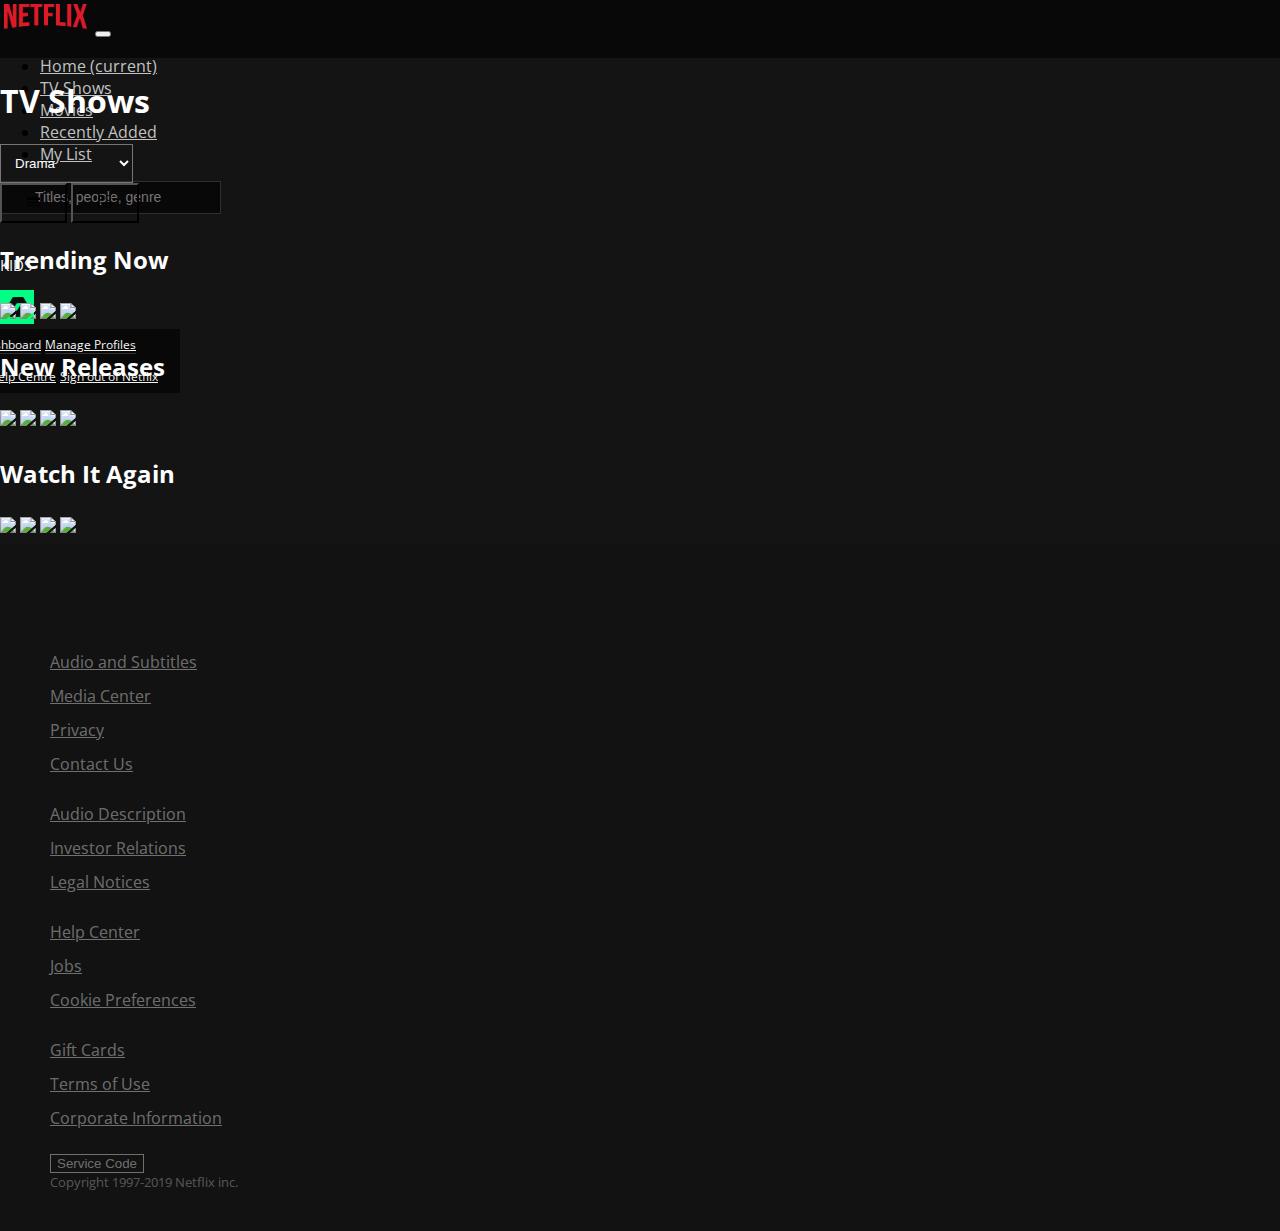
==== commit a85d8882: "Added footer and styling" ====
--- a/index.html
+++ b/index.html
@@ -71,7 +71,7 @@
             </div>
         </div>
     </nav>
-    <section id="main" class="pt-5">
+    <section id="main" class="py-5">
         <div class="container mt-5">
             <div class="row d-flex justify-content-between align-items-center mb-5">
                 <div class="left-side d-flex align-items-center">
@@ -228,6 +228,55 @@
             </div>
         </div>
     </section>
+    <footer class="mt-5">
+        <div class="container">
+            <div class="row mb-2">
+                <div class="col-6">
+                    <a href="#"><i class="fab fa-facebook-square"></i></a>
+                    <a href="#"><i class="fab fa-instagram"></i></a>
+                    <a href="#"><i class="fab fa-twitter"></i></a>
+                    <a href="#"><i class="fab fa-youtube"></i></a>
+                </div>
+            </div>
+            <div class="row">
+                <div class="col-3">
+                    <ul>
+                        <li><a href="#">Audio and Subtitles</a></li>
+                        <li><a href="#">Media Center</a></li>
+                        <li><a href="#">Privacy</a></li>
+                        <li><a href="#">Contact Us</a></li>
+                    </ul>
+                </div>
+                <div class="col-3">
+                    <ul>
+                        <li><a href="#">Audio Description</a></li>
+                        <li><a href="#">Investor Relations</a></li>
+                        <li><a href="#">Legal Notices</a></li>
+                    </ul>
+                </div>
+                <div class="col-3">
+                    <ul>
+                        <li><a href="#">Help Center</a></li>
+                        <li><a href="#">Jobs</a></li>
+                        <li><a href="#">Cookie Preferences</a></li>
+                    </ul>
+                </div>
+                <div class="col-3">
+                    <ul>
+                        <li><a href="#">Gift Cards</a></li>
+                        <li><a href="#">Terms of Use</a></li>
+                        <li><a href="#">Corporate Information</a></li>
+                    </ul>
+                </div>
+            </div>
+            <div class="row flex-column mt-3">
+                <div class="col-4">
+                    <button class="py-1 px-2 mb-4">Service Code</button>
+                    <p>Copyright 1997-2019 Netflix inc.</p>
+                </div>
+            </div>
+        </div>
+    </footer>
     <!-- Optional JavaScript -->
     <!-- jQuery first, then Popper.js, then Bootstrap JS -->
     <script src="https://code.jquery.com/jquery-3.5.1.slim.min.js"
--- a/styles.css
+++ b/styles.css
@@ -300,3 +300,61 @@
 }
 
 /*************************************************/
+
+/* Footer Styles */
+
+footer {
+  width: 100%;
+  background-color: #121212;
+  padding: 50px 50px 40px 50px;
+}
+
+footer p {
+  color: rgba(255, 255, 255, 0.3);
+  font-size: 0.8rem;
+  margin: 0;
+}
+
+footer ul {
+  list-style-type: none;
+  padding: 0;
+}
+
+footer ul li {
+  padding: 6px 0px;
+}
+
+footer ul li a {
+  color: rgba(255, 255, 255, 0.4);
+  transition: color 0.25s ease;
+}
+
+footer ul li a:hover {
+  text-decoration: none;
+  color: rgba(255, 255, 255, 0.6);
+}
+
+footer button {
+  border: 1px solid rgba(255, 255, 255, 0.4);
+  color: rgba(255, 255, 255, 0.4);
+  background-color: transparent;
+  transition: color 0.25s ease, border 0.25s ease;
+}
+
+footer button:hover {
+  border: 1px solid rgba(255, 255, 255, 0.6);
+  color: rgba(255, 255, 255, 0.6);
+}
+
+footer i {
+  color: rgba(255, 255, 255, 0.4);
+  margin-right: 20px;
+  font-size: 1.6rem;
+  transition: color 0.25s ease;
+}
+
+footer i:hover {
+  color: rgba(255, 255, 255, 0.6);
+}
+
+/*************************************************/
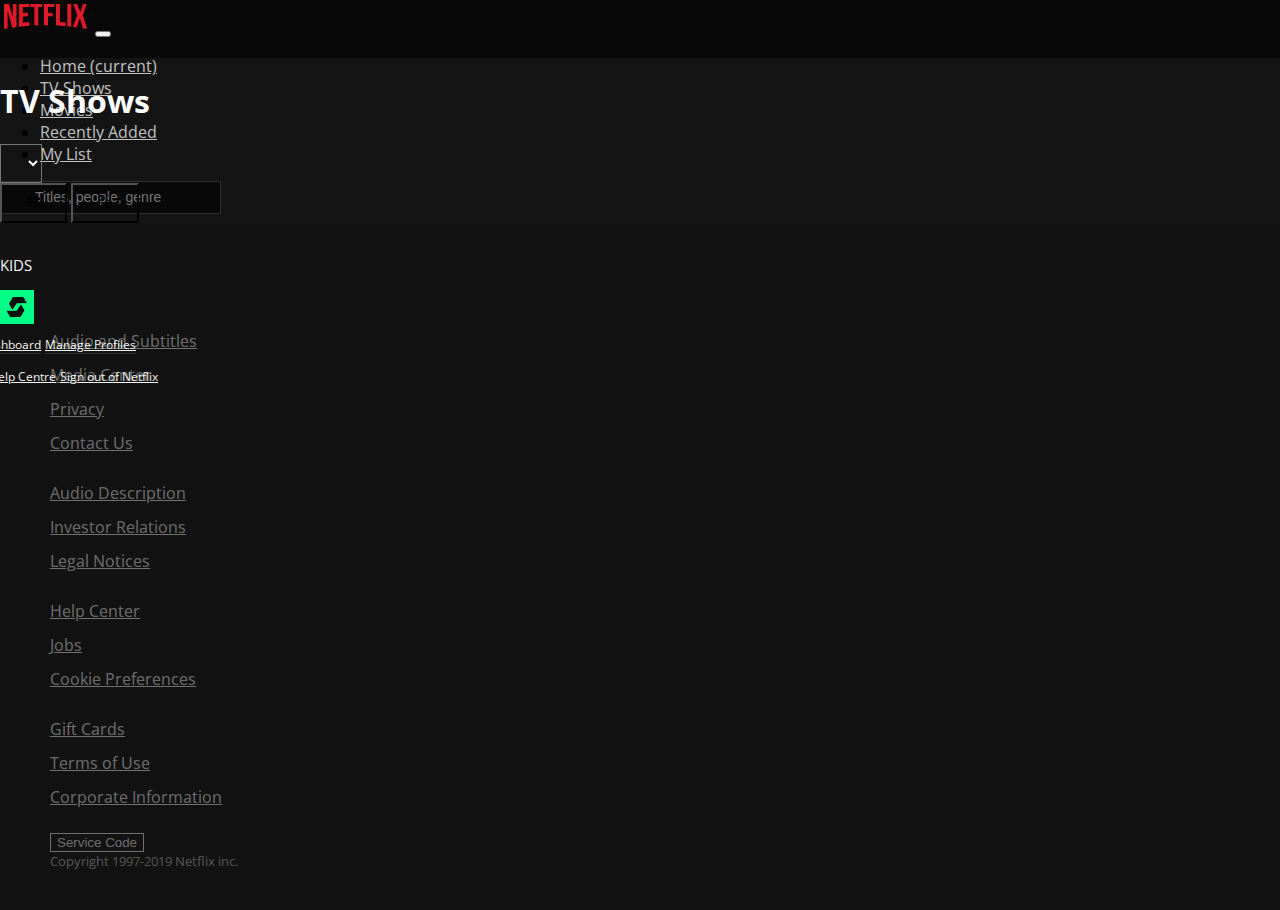
==== commit 4441b485: "Added functionality" ====
--- a/index.html
+++ b/index.html
@@ -77,9 +77,7 @@
                 <div class="left-side d-flex align-items-center">
                     <h1 class="d-inline-block font-weight-bold mr-4 mb-0">TV Shows</h1>
                     <select name="genres" id="genre-filter">
-                        <option value="Drama">Drama</option>
-                        <option value="Science Fiction">Science Fiction</option>
-                        <option value="Action">Action</option>
+                        <!-- Generate Genres Here-->
                     </select>
                 </div>
                 <div class="right-side d-flex align-items-center">
@@ -103,128 +101,8 @@
                     </div>
                 </div>
             </div>
-            <div class="row pt-5">
-                <h2 class="d-block w-100">Trending Now</h2>
-                <div class="shows-row">
-                    <div class="show-wrapper mr-2">
-                        <img src="https://via.placeholder.com/400x250" />
-                        <div class="show-content d-flex justify-content-center align-items-start flex-column pl-4 py-2">
-                            <h5 class="mb-2">Show Name</h5>
-                            <p class="mb-2">Lorem ipsum dolor sit tus rem ipsam ipsum laborum eveniet adipisci pariatur,
-                                suscipit provident a illo facere. Velit?</p>
-                            <button><i class="fas fa-play pl-1 pr-2 py-2"></i>PLAY</button>
-                        </div>
-                    </div>
-                    <div class="show-wrapper mr-2">
-                        <img src="https://via.placeholder.com/400x250" />
-                        <div class="show-content d-flex justify-content-center align-items-start flex-column pl-4 py-2">
-                            <h5 class="mb-2">Show Name</h5>
-                            <p class="mb-2">Lorem ipsum dolor sit tus rem ipsam ipsum laborum eveniet adipisci pariatur,
-                                suscipit provident a illo facere. Velit?</p>
-                            <button><i class="fas fa-play pl-1 pr-2 py-2"></i>PLAY</button>
-                        </div>
-                    </div>
-                    <div class="show-wrapper mr-2">
-                        <img src="https://via.placeholder.com/400x250" />
-                        <div class="show-content d-flex justify-content-center align-items-start flex-column pl-4 py-2">
-                            <h5 class="mb-2">Show Name</h5>
-                            <p class="mb-2">Lorem ipsum dolor sit tus rem ipsam ipsum laborum eveniet adipisci pariatur,
-                                suscipit provident a illo facere. Velit?</p>
-                            <button><i class="fas fa-play pl-1 pr-2 py-2"></i>PLAY</button>
-                        </div>
-                    </div>
-                    <div class="show-wrapper mr-2">
-                        <img src="https://via.placeholder.com/400x250" />
-                        <div class="show-content d-flex justify-content-center align-items-start flex-column pl-4 py-2">
-                            <h5 class="mb-2">Show Name</h5>
-                            <p class="mb-2">Lorem ipsum dolor sit tus rem ipsam ipsum laborum eveniet adipisci pariatur,
-                                suscipit provident a illo facere. Velit?</p>
-                            <button><i class="fas fa-play pl-1 pr-2 py-2"></i>PLAY</button>
-                        </div>
-                    </div>
-                </div>
-            </div>
-            <div class="row pt-5">
-                <h2 class="d-block w-100">New Releases</h2>
-                <div class="shows-row">
-                    <div class="show-wrapper mr-2">
-                        <img src="https://via.placeholder.com/400x250" />
-                        <div class="show-content d-flex justify-content-center align-items-start flex-column pl-4 py-2">
-                            <h5 class="mb-2">Show Name</h5>
-                            <p class="mb-2">Lorem ipsum dolor sit tus rem ipsam ipsum laborum eveniet adipisci pariatur,
-                                suscipit provident a illo facere. Velit?</p>
-                            <button><i class="fas fa-play pl-1 pr-2 py-2"></i>PLAY</button>
-                        </div>
-                    </div>
-                    <div class="show-wrapper mr-2">
-                        <img src="https://via.placeholder.com/400x250" />
-                        <div class="show-content d-flex justify-content-center align-items-start flex-column pl-4 py-2">
-                            <h5 class="mb-2">Show Name</h5>
-                            <p class="mb-2">Lorem ipsum dolor sit tus rem ipsam ipsum laborum eveniet adipisci pariatur,
-                                suscipit provident a illo facere. Velit?</p>
-                            <button><i class="fas fa-play pl-1 pr-2 py-2"></i>PLAY</button>
-                        </div>
-                    </div>
-                    <div class="show-wrapper mr-2">
-                        <img src="https://via.placeholder.com/400x250" />
-                        <div class="show-content d-flex justify-content-center align-items-start flex-column pl-4 py-2">
-                            <h5 class="mb-2">Show Name</h5>
-                            <p class="mb-2">Lorem ipsum dolor sit tus rem ipsam ipsum laborum eveniet adipisci pariatur,
-                                suscipit provident a illo facere. Velit?</p>
-                            <button><i class="fas fa-play pl-1 pr-2 py-2"></i>PLAY</button>
-                        </div>
-                    </div>
-                    <div class="show-wrapper mr-2">
-                        <img src="https://via.placeholder.com/400x250" />
-                        <div class="show-content d-flex justify-content-center align-items-start flex-column pl-4 py-2">
-                            <h5 class="mb-2">Show Name</h5>
-                            <p class="mb-2">Lorem ipsum dolor sit tus rem ipsam ipsum laborum eveniet adipisci pariatur,
-                                suscipit provident a illo facere. Velit?</p>
-                            <button><i class="fas fa-play pl-1 pr-2 py-2"></i>PLAY</button>
-                        </div>
-                    </div>
-                </div>
-            </div>
-            <div class="row pt-5">
-                <h2 class="d-block w-100">Watch It Again</h2>
-                <div class="shows-row">
-                    <div class="show-wrapper mr-2">
-                        <img src="https://via.placeholder.com/400x250" />
-                        <div class="show-content d-flex justify-content-center align-items-start flex-column pl-4 py-2">
-                            <h5 class="mb-2">Show Name</h5>
-                            <p class="mb-2">Lorem ipsum dolor sit tus rem ipsam ipsum laborum eveniet adipisci pariatur,
-                                suscipit provident a illo facere. Velit?</p>
-                            <button><i class="fas fa-play pl-1 pr-2 py-2"></i>PLAY</button>
-                        </div>
-                    </div>
-                    <div class="show-wrapper mr-2">
-                        <img src="https://via.placeholder.com/400x250" />
-                        <div class="show-content d-flex justify-content-center align-items-start flex-column pl-4 py-2">
-                            <h5 class="mb-2">Show Name</h5>
-                            <p class="mb-2">Lorem ipsum dolor sit tus rem ipsam ipsum laborum eveniet adipisci pariatur,
-                                suscipit provident a illo facere. Velit?</p>
-                            <button><i class="fas fa-play pl-1 pr-2 py-2"></i>PLAY</button>
-                        </div>
-                    </div>
-                    <div class="show-wrapper mr-2">
-                        <img src="https://via.placeholder.com/400x250" />
-                        <div class="show-content d-flex justify-content-center align-items-start flex-column pl-4 py-2">
-                            <h5 class="mb-2">Show Name</h5>
-                            <p class="mb-2">Lorem ipsum dolor sit tus rem ipsam ipsum laborum eveniet adipisci pariatur,
-                                suscipit provident a illo facere. Velit?</p>
-                            <button><i class="fas fa-play pl-1 pr-2 py-2"></i>PLAY</button>
-                        </div>
-                    </div>
-                    <div class="show-wrapper mr-2">
-                        <img src="https://via.placeholder.com/400x250" />
-                        <div class="show-content d-flex justify-content-center align-items-start flex-column pl-4 py-2">
-                            <h5 class="mb-2">Show Name</h5>
-                            <p class="mb-2">Lorem ipsum dolor sit tus rem ipsam ipsum laborum eveniet adipisci pariatur,
-                                suscipit provident a illo facere. Velit?</p>
-                            <button><i class="fas fa-play pl-1 pr-2 py-2"></i>PLAY</button>
-                        </div>
-                    </div>
-                </div>
+            <div id="content-wrapper">
+                <!-- Generate content here -->
             </div>
         </div>
     </section>
@@ -278,6 +156,10 @@
         </div>
     </footer>
     <!-- Optional JavaScript -->
+    <script>
+        window.onload = startHome();
+
+    </script>
     <!-- jQuery first, then Popper.js, then Bootstrap JS -->
     <script src="https://code.jquery.com/jquery-3.5.1.slim.min.js"
         integrity="sha384-DfXdz2htPH0lsSSs5nCTpuj/zy4C+OGpamoFVy38MVBnE+IbbVYUew+OrCXaRkfj" crossorigin="anonymous">
--- a/styles.css
+++ b/styles.css
@@ -124,6 +124,10 @@
 .show-wrapper {
   display: inline-block;
   position: relative;
+  overflow: hidden;
+  width: 300px;
+  height: 200px;
+  border-radius: 4px;
 }
 
 .show-content {
@@ -134,9 +138,14 @@
   bottom: 0;
   background-color: rgba(0, 0, 0, 0.8);
   opacity: 0;
-
   transform: translateY(100px);
-  transition: transform 0.5s ease, opacity 0.25s ease;
+  transition: transform 0.35s ease, opacity 0.25s ease;
+}
+
+.show-img {
+  width: 100%;
+  position: relative;
+  top: -50%;
 }
 
 .show-wrapper:hover .show-content {
@@ -151,8 +160,11 @@
   overflow: hidden;
   white-space: nowrap;
   text-overflow: ellipsis;
+  display: -webkit-box;
+  -webkit-line-clamp: 3;
+  -webkit-box-orient: vertical;
+  overflow: hidden;
   padding-bottom: 10px;
-  padding-right: 20px;
 }
 
 .show-content button {
@@ -207,6 +219,16 @@
   background-color: rgba(255, 255, 255, 0.1);
 }
 
+@media (min-width: 1200px) {
+  #main .container,
+  #main .container-lg,
+  #main .container-md,
+  #main .container-sm,
+  #main .container-xl {
+    max-width: 1400px !important;
+  }
+}
+
 /*************************************************/
 
 /* Scrollbar Styling */
@@ -297,6 +319,31 @@
 
 #dashboard textarea {
   border-radius: 6px;
+  padding-left: 10px;
+}
+
+#dashboard input:disabled {
+  background-color: rgb(85, 85, 85);
+  color: #141414;
+  border: none;
+}
+
+#dashboard .filter-select {
+  border-radius: 2px;
+  background-color: transparent;
+  border: 1px solid rgba(255, 255, 255, 0.4);
+  color: rgba(255, 255, 255, 0.4);
+  transition: border 0.25s ease, color 0.25s ease;
+  width: 18%;
+}
+
+#dashboard .filter-select:hover {
+  border: 1px solid rgba(255, 255, 255, 0.6);
+  color: rgba(255, 255, 255, 0.6);
+}
+
+#dashboard .filter-select option {
+  color: #322e2d;
 }
 
 /*************************************************/
